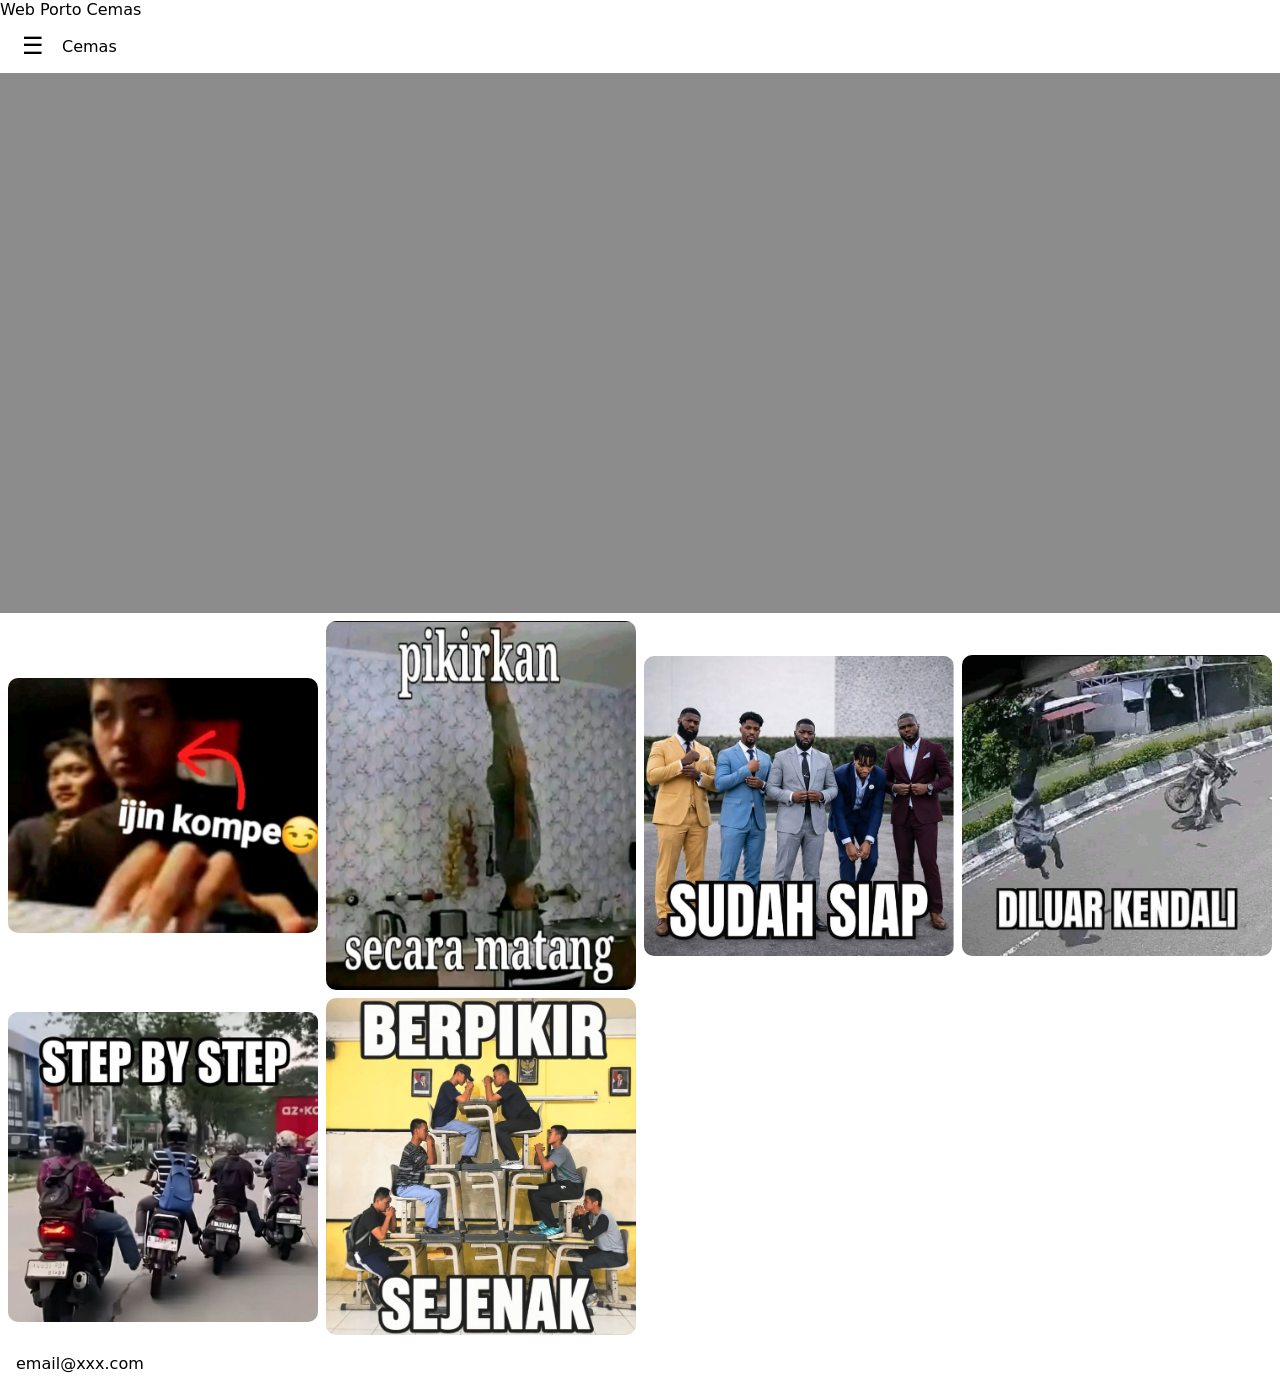
==== index.html @ 75b91bb6 "testing" ====
<!DOCTYPE html>
<html>

<head>
  <link rel="stylesheet" href="/css/style.css"
  <title>Web Porto Cemas</title>
</head>

<body>
  <!-- <div>navbar</div> -->
  <header class="navbar">
    <button class="menubtn" id="menubtn">☰</button>
    <span class="title">
      Cemas
    </span>
    <nav class="menu" id="menu">
      <a href="#crews">
        Crews
      </a>
      <a href="#works">
        Works
      </a>
      <a href="#contacts">
        Contacts
      </a>
    </nav>
  </header>
  <!-- <div>navbar end</div> -->
  
  <!-- <div>content 1</div> -->
  <section class="impression">
    <video src="/asset/tv1.mp4" autoplay muted loop/>
    <div class="tagline">
      <h1>
        amba
      </h1>
      <p>
        tukam
      </p>
    </div>
  </section>
  <!-- <div>content 1 end</div> -->
  
  <!-- <div>content 2</div> -->
  <section class="grid" id="display">
    <a class="card" href="#">
      <img src="/asset/t1.jpg" alt="t1" />
    </a>
    <a class="card" href="#">
      <img src="/asset/t2.jpg" alt="t2" />
    </a>
    <a class="card" href="#">
      <img src="/asset/t3.jpg" alt="t3" />
    </a>
    <a class="card" href="#">
      <img src="/asset/t4.jpg" alt="t4" />
    </a>
    <a class="card" href="#">
      <img src="/asset/t5.jpg" alt="t5" />
    </a>
    <a class="card" href="#">
     <img src="/asset/t6.jpg" alt="t6" />
    </a>
  </section>
  <!-- <div>content 2 end</div> -->
  
  <!-- <div>footer</div> -->
  <footer id="email">
    email@xxx.com
  </footer>
  <!-- <div>footer end</div> -->
  
  <script src="/js/data.js" />
</body>

</html>
---- css/style.css ----
body {
  margin:0;
  font-family: system-ui, -apple-system, BlinkMacSystemFont, 'Segoe UI', Roboto, Oxygen, Ubuntu, Cantarell, 'Open Sans', 'Helvetica Neue', sans-serif ;
}

.navbar {
  position: sticky;
  top:0;
  z-index: 10;
  display:flex;
  flex-wrap: wrap;
  align-items: center;
  gap: 12px;
  padding:12px 16px;
  background: white;
}
.menubtn {
  background: none;
  border:0;
  font-size:24px;
}
.menu {
  display:none;
  flex-direction: column;
  width:100%;
  gap: 8px;
}
.menu.open {
  display:flex;
}


.impression {
  position:relative;
  height:60vh;
  overflow: hidden;
}
.impression video {
  position: absolute;
  inset: 0;
  width:100%;
  height: 100%;
  object-fit: cover;
}
.impression:after {
  content:"";
  position: absolute;
  inset: 0;
  z-index: 1;
  background: rgba(0,0,0,0.45)
}
.tagline {
  position: absolute;
  z-index: 2;
  bottom: 20px;
  left:16px;
  right:16px;
  color: white;
  text-align: center;
  justify-items: center;
}

.grid {
  display:grid;
  grid-template-columns: repeat(2,1fr);
  gap: 8px;
  padding: 8px;
  align-items: center;
}
.card img {
  width:100%;
  //aspect-ratio: 1;
  //object-fit: cover;
  display:block;
  border-radius:10px;
}

footer {
  padding:11px 16px;
  text-align: left;
}

@media (min-width: 700px) {
  .grid { grid-template-columns: repeat(4,1fr);}
}
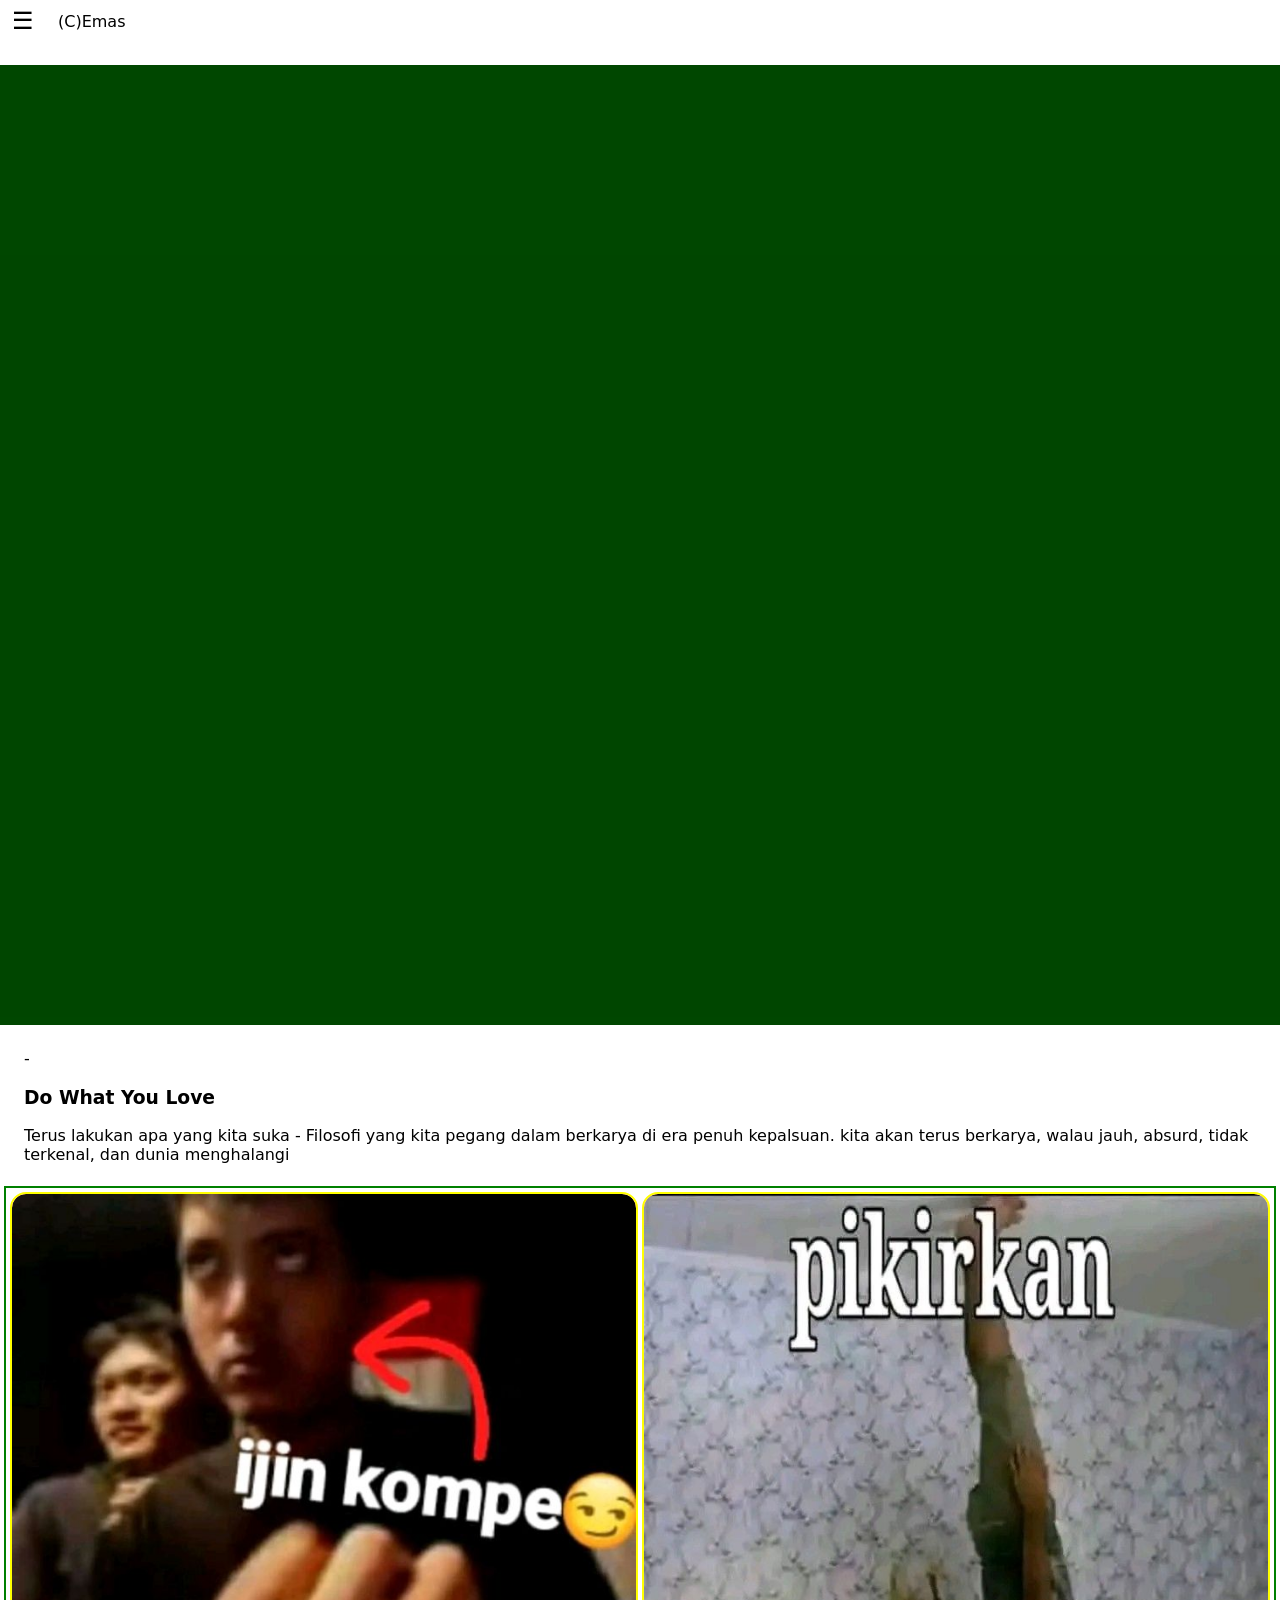
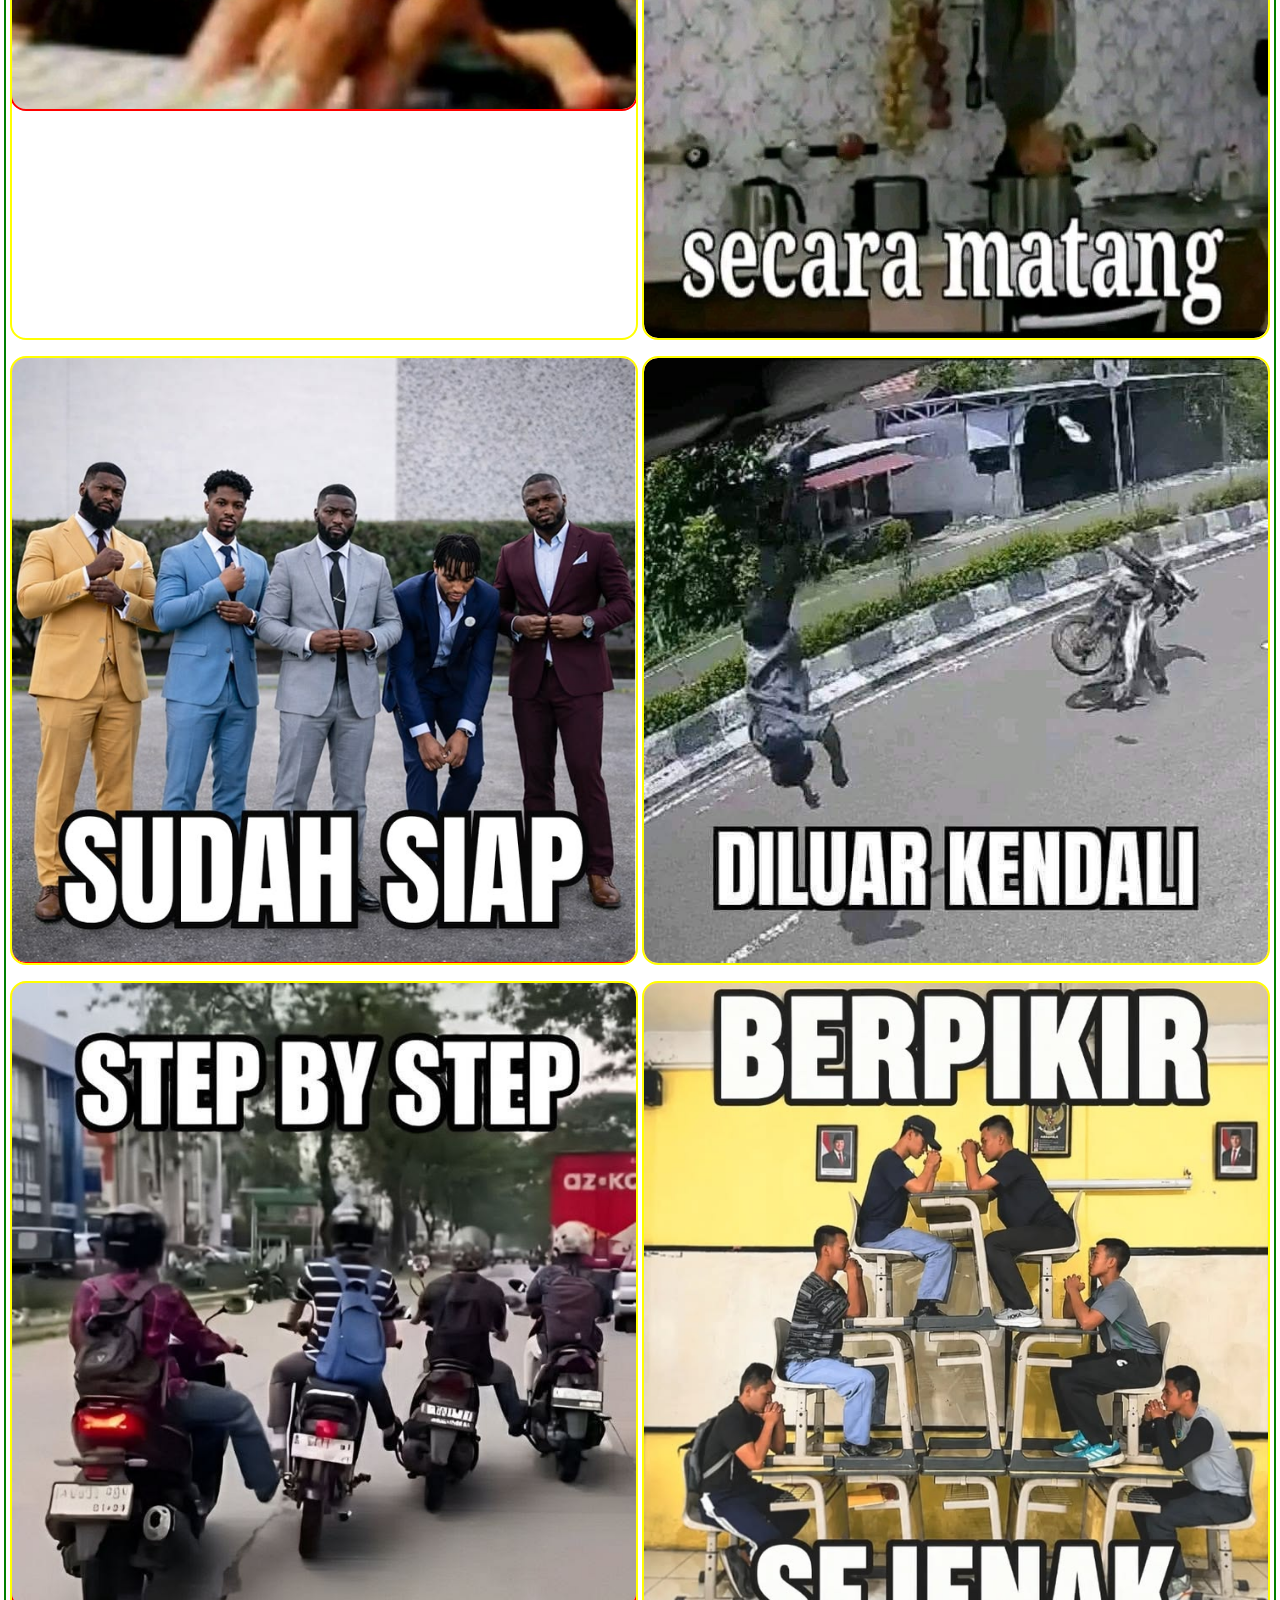
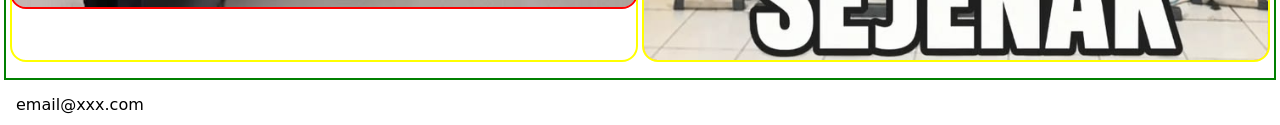
==== commit c7583544: "interactive button and display" ====
--- a/index.html
+++ b/index.html
@@ -10,17 +10,20 @@
   <!-- <div>navbar</div> -->
   <header class="navbar">
     <button class="menubtn" id="menubtn">☰</button>
-    <span class="title">
-      Cemas
-    </span>
+    <a class="title" href="index.html">
+      (C)Emas
+    </a>
     <nav class="menu" id="menu">
-      <a href="#crews">
+      <a>
+         
+      </a>
+      <a href="/html/crews.html">
         Crews
       </a>
-      <a href="#works">
+      <a href="/html/works.html">
         Works
       </a>
-      <a href="#contacts">
+      <a href="/html/contacts.html">
         Contacts
       </a>
     </nav>
@@ -29,7 +32,8 @@
   
   <!-- <div>content 1</div> -->
   <section class="impression">
-    <video src="/asset/tv1.mp4" autoplay muted loop/>
+    <video src="/asset/tv1.mp4" autoplay
+    muted loop/>
     <div class="tagline">
       <h1>
         amba
@@ -41,28 +45,60 @@
   </section>
   <!-- <div>content 1 end</div> -->
   
-  <!-- <div>content 2</div> -->
+  <!-- <div>description 1</div> -->
+  <section class="deskripsi">
+    <div class="hori">-</div>
+    <div class="teksdesk">
+      <h3 class="filosofi">
+        Do What You Love
+      </h5>
+      <p class="deskfilo">
+        Terus lakukan apa yang kita suka - Filosofi yang kita pegang dalam berkarya di era penuh kepalsuan. kita akan terus berkarya, walau jauh, absurd, tidak terkenal, dan dunia menghalangi
+      </p>
+    </div>
+  </section>
+  <!-- <div>description 1 end</div> -->
+  
+  <!-- <div>display</div> -->
   <section class="grid" id="display">
     <a class="card" href="#">
       <img src="/asset/t1.jpg" alt="t1" />
+      <span class="deskproj">
+        Akuh mau kompe dulu yah
+      </span>
     </a>
     <a class="card" href="#">
       <img src="/asset/t2.jpg" alt="t2" />
+      <span class="deskproj">
+        kalo ngoding dipikir mas
+      </span>
     </a>
     <a class="card" href="#">
       <img src="/asset/t3.jpg" alt="t3" />
+      <span class="deskproj">
+        are you ready to lose?
+      </span>
     </a>
     <a class="card" href="#">
       <img src="/asset/t4.jpg" alt="t4" />
+      <span class="deskproj">
+        mboh wes, wes tepar aku
+      </span>
     </a>
     <a class="card" href="#">
       <img src="/asset/t5.jpg" alt="t5" />
+      <span class="deskproj">
+        ga ada step step an jir, imajinasi bermain disini
+      </span>
     </a>
     <a class="card" href="#">
      <img src="/asset/t6.jpg" alt="t6" />
+     <span class="deskproj">
+       ngopi sek ra mas?
+     </span>
     </a>
   </section>
-  <!-- <div>content 2 end</div> -->
+  <!-- <div>display end</div> -->
   
   <!-- <div>footer</div> -->
   <footer id="email">
--- a/css/style.css
+++ b/css/style.css
@@ -1,38 +1,82 @@
 body {
   margin:0;
   font-family: system-ui, -apple-system, BlinkMacSystemFont, 'Segoe UI', Roboto, Oxygen, Ubuntu, Cantarell, 'Open Sans', 'Helvetica Neue', sans-serif ;
+  background-color: white;
+}
+a {
+  text-decoration: none;
+  color: white;
+  /*padding:6px 12px;*/
 }
 
+/*navbar*/
 .navbar {
-  position: sticky;
+  position: fixed;
   top:0;
+  left:0;
+  right:0;
   z-index: 10;
   display:flex;
-  flex-wrap: wrap;
+  /*flex-wrap: wrap;*/
   align-items: center;
   gap: 12px;
-  padding:12px 16px;
+  padding:6px 0px;
   background: white;
+  /*backdrop-filter: blur(8px);
+  /*transition: .3s ease-in-out;*/
+}
+.navbar:before {
+  content: "";
+  position: absolute;
+  inset: 0;
+  z-index: -1;
+  /*background: rgba(255, 255, 255, 0.25);*/
+  backdrop-filter: blur(12px);
+  -webkit-backdrop-filter: blur(12px);
+}
+.title {
+  font: apple-system;
+  color: black;
 }
 .menubtn {
+  margin: 0px 6px;
   background: none;
   border:0;
   font-size:24px;
 }
 .menu {
-  display:none;
+  display:flex;
+  position:absolute;
+  top:75%;
+  width:100%;
+  z-index:-2;
   flex-direction: column;
-  width:100%;
   gap: 8px;
+  background: rgba(0,0,0,0.45);
+  backdrop-filter: blur(12px);
+  border-radius: 12px;
+  
+  clip-path: inset(0 0 100% 0);
+  visibility:hidden;
+  transition: .2s ease-in-out,visibility .4s;
 }
 .menu.open {
+  clip-path: inset(0);
   display:flex;
+  visibility: visible;
 }
+.menu a {
+  padding: 6px 12px;
+}
+/*navbar end*/
 
 
+/*content 1*/
 .impression {
   position:relative;
-  height:60vh;
+  background-color: green;
+  margin-top: 46px;
+  aspect-ratio: 4/3;
   overflow: hidden;
 }
 .impression video {
@@ -51,35 +95,87 @@
 }
 .tagline {
   position: absolute;
+  inset: 0;
   z-index: 2;
-  bottom: 20px;
-  left:16px;
-  right:16px;
+  display: flex;
+  flex-direction: column;
+  /*bottom: 20px;
+  //left:16px;
+  //right:16px;*/
   color: white;
   text-align: center;
-  justify-items: center;
+  justify-content: center;
 }
+/*content end*/
 
+
+/*deskripsi*/
+.deskripsi {
+  margin: 24px;
+}
+/*deskripsi end*/
+
+
+/*display*/
 .grid {
-  display:grid;
-  grid-template-columns: repeat(2,1fr);
+  display: grid;
+  grid-template-columns: repeat(2, 1fr);
+  grid-auto-flow: rows;
   gap: 8px;
-  padding: 8px;
-  align-items: center;
+  columns: 2;
+  padding: 6px;
+  margin: 6px;
+  outline: 2px solid green;
 }
 .card img {
+  display: block;
   width:100%;
-  //aspect-ratio: 1;
-  //object-fit: cover;
-  display:block;
-  border-radius:10px;
+  /*aspect-ratio: 1;*/
+  object-fit: cover;
+  display: block;
+  border-radius:14px;
+  outline: 2px solid red;
 }
+.card {
+  display: block;
+  position: relative;
+  break-inside: avoid;
+  margin-bottom: 12px;
+  overflow: hidden;
+  border-radius:14px;
+  outline: 2px solid yellow;
+}
+.deskproj {
+  
+  position: absolute;
+  left:0;
+  right:0;
+  bottom:0;
+  padding: 6px;
+  color: white;
+  z-index: 1;
+  opacity: 0;
+  transition: .3s;
+  align-content: center;
+}
+.card:after {
+  content: "";
+  position: absolute;
+  inset: 0;
+  background: linear-gradient(to top, rgba(0,0,0,1), transparent 60%);
+  opacity: 0;
+  transition: .3s;
+}
+.card.active{
+  grid-column: span 2;
+}
+.card.active:after,
+.card.active .deskproj {opacity:1;}
+@media (min-width: 700px) {
+  .grid { columns:4;} }
+/*display end*/
 
 footer {
   padding:11px 16px;
   text-align: left;
-}
-
-@media (min-width: 700px) {
-  .grid { grid-template-columns: repeat(4,1fr);}
 }
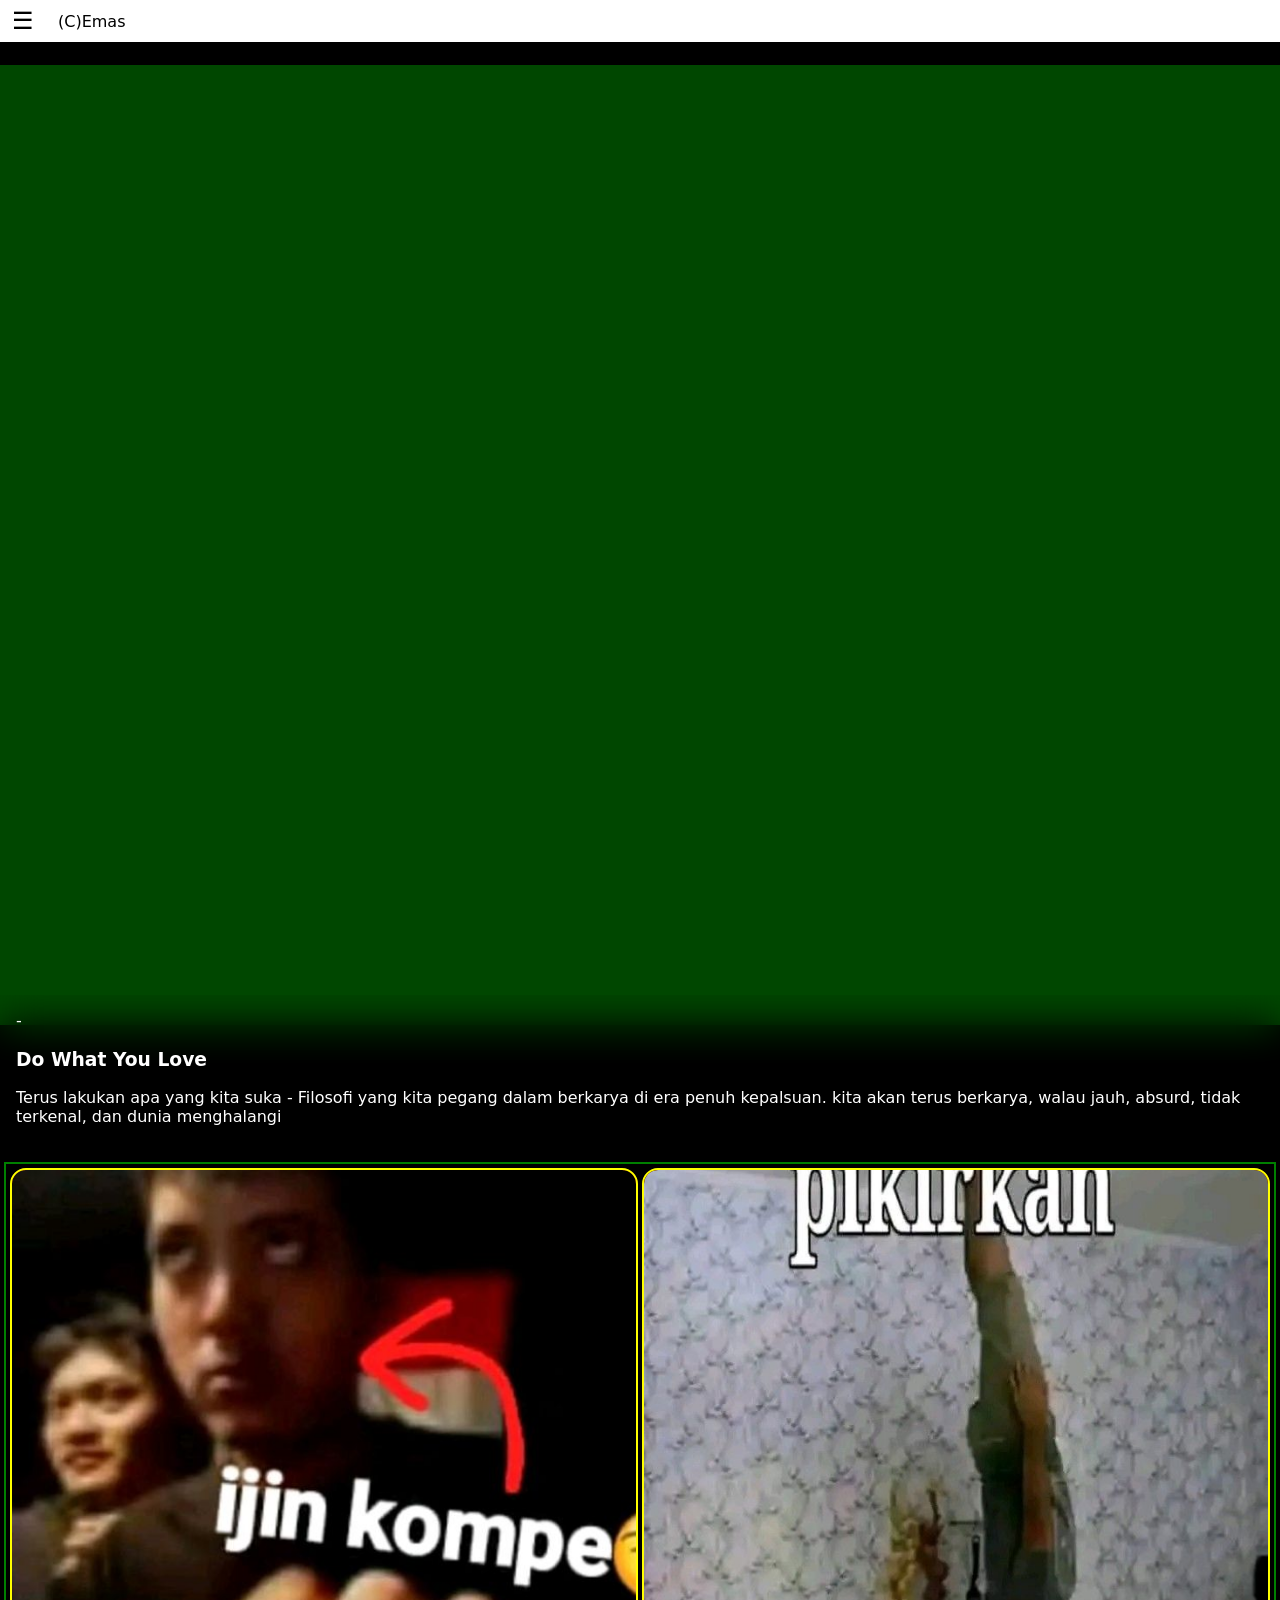
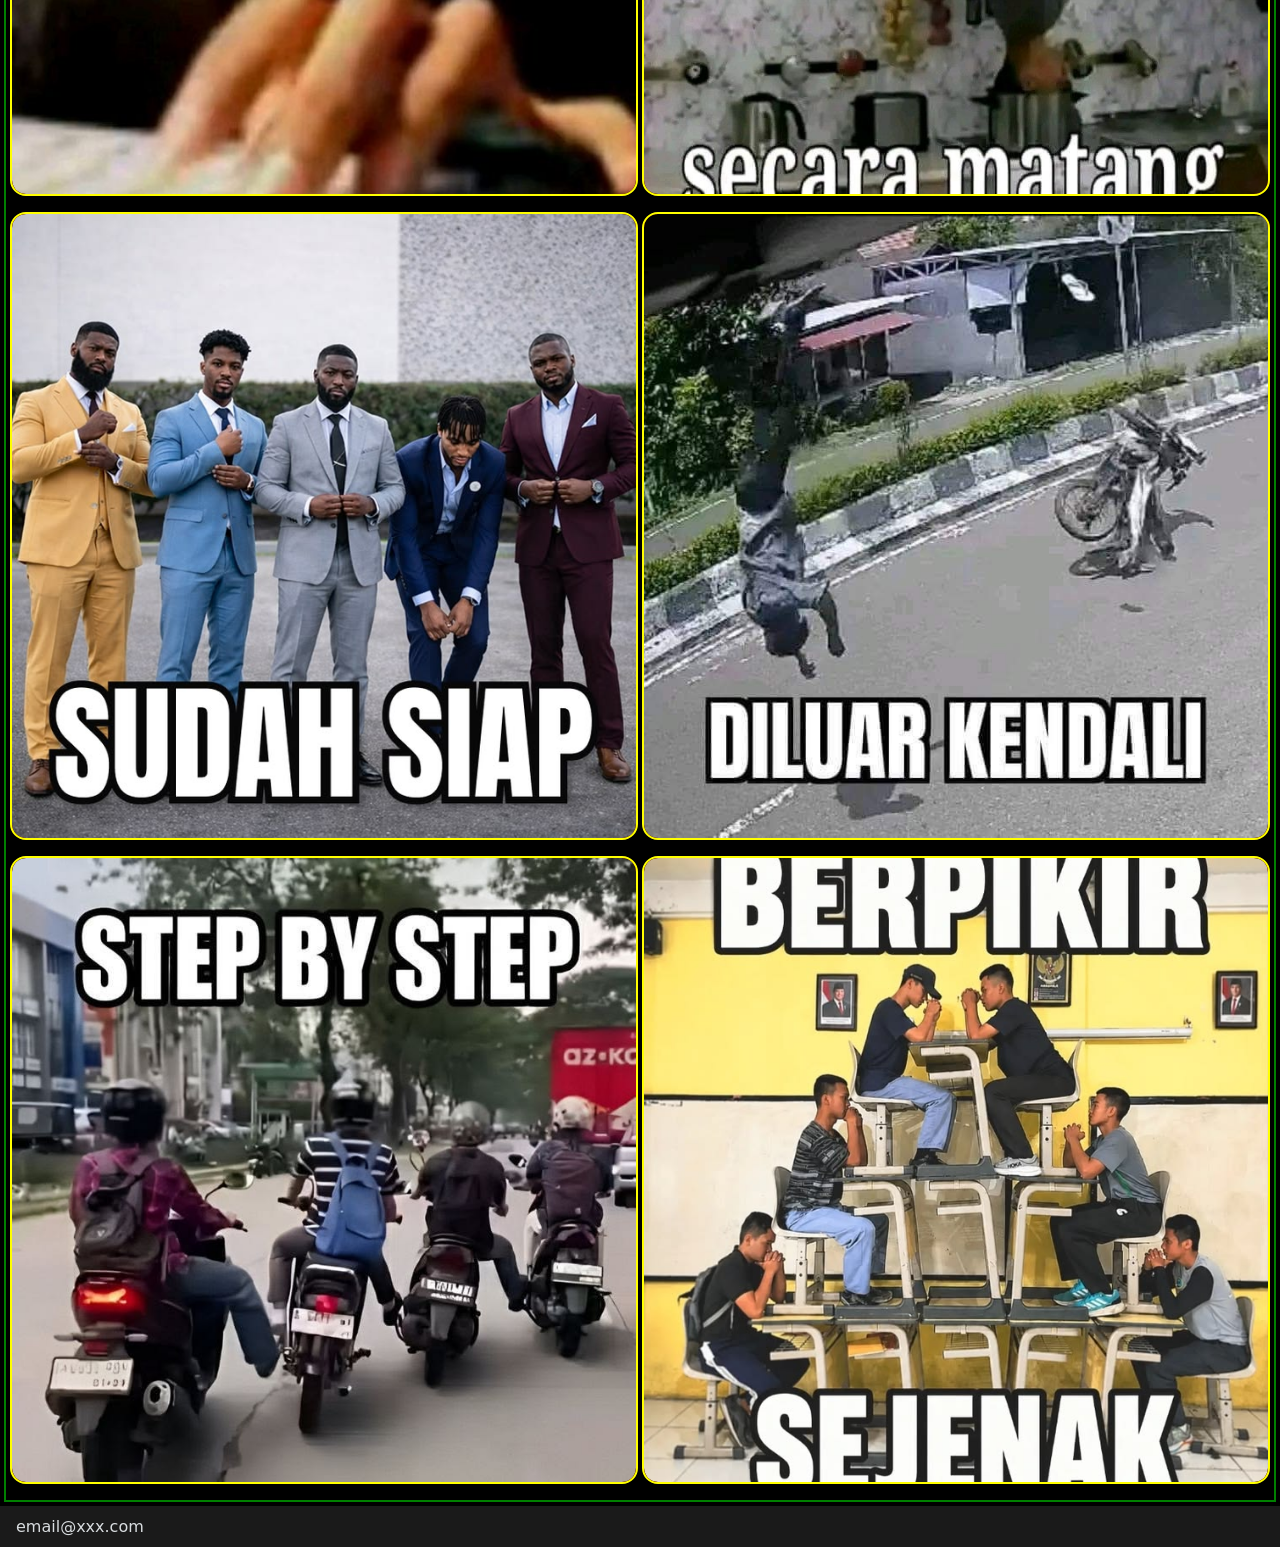
==== commit 5743e230: "Ambient mode + rapihin warna" ====
--- a/index.html
+++ b/index.html
@@ -32,6 +32,8 @@
   
   <!-- <div>content 1</div> -->
   <section class="impression">
+    <canvas class="glow" width="16" height="9">
+    </canvas>
     <video src="/asset/tv1.mp4" autoplay
     muted loop/>
     <div class="tagline">
--- a/css/style.css
+++ b/css/style.css
@@ -1,7 +1,7 @@
 body {
   margin:0;
   font-family: system-ui, -apple-system, BlinkMacSystemFont, 'Segoe UI', Roboto, Oxygen, Ubuntu, Cantarell, 'Open Sans', 'Helvetica Neue', sans-serif ;
-  background-color: white;
+  background-color: black;
 }
 a {
   text-decoration: none;
@@ -106,21 +106,43 @@
   text-align: center;
   justify-content: center;
 }
+.glow {
+  position:absolute; inset:0; width:100%; height:100%;
+  transform:scale(1.3);
+  filter:blur(40px) saturate(1.5);
+  z-index:0;
+}
 /*content end*/
 
 
-/*deskripsi*/
+/*deskripsi + content 1 glow*/
 .deskripsi {
-  margin: 24px;
-}
-/*deskripsi end*/
+  position:relative;
+  z-index:2;
+  margin-top: -30px;
+  padding:16px;
+  border-radius:24px 24px 0 0;
+  color: white;
+}
+.deskripsi:before {
+  content:"";
+  position: absolute;
+  inset: 0;
+  z-index:-1;
+  background:rgba(0,0,0,0);
+  backdrop-filter:blur(20px);
+  mask-image: linear-gradient(to bottom, black 40%, transparent 100%);
+}
+.deskfilo {
+}
+/*deskripsi + content 1 glow end*/
 
 
 /*display*/
 .grid {
   display: grid;
   grid-template-columns: repeat(2, 1fr);
-  grid-auto-flow: rows;
+  /*grid-auto-flow: rows;*/
   gap: 8px;
   columns: 2;
   padding: 6px;
@@ -130,7 +152,7 @@
 .card img {
   display: block;
   width:100%;
-  /*aspect-ratio: 1;*/
+  aspect-ratio: 1;
   object-fit: cover;
   display: block;
   border-radius:14px;
@@ -151,7 +173,7 @@
   left:0;
   right:0;
   bottom:0;
-  padding: 6px;
+  padding: 8px;
   color: white;
   z-index: 1;
   opacity: 0;
@@ -167,7 +189,7 @@
   transition: .3s;
 }
 .card.active{
-  grid-column: span 2;
+  grid-column: span 1;
 }
 .card.active:after,
 .card.active .deskproj {opacity:1;}
@@ -178,4 +200,6 @@
 footer {
   padding:11px 16px;
   text-align: left;
+  background: #1A1A1A;
+  color: #D8DCDF;
 }
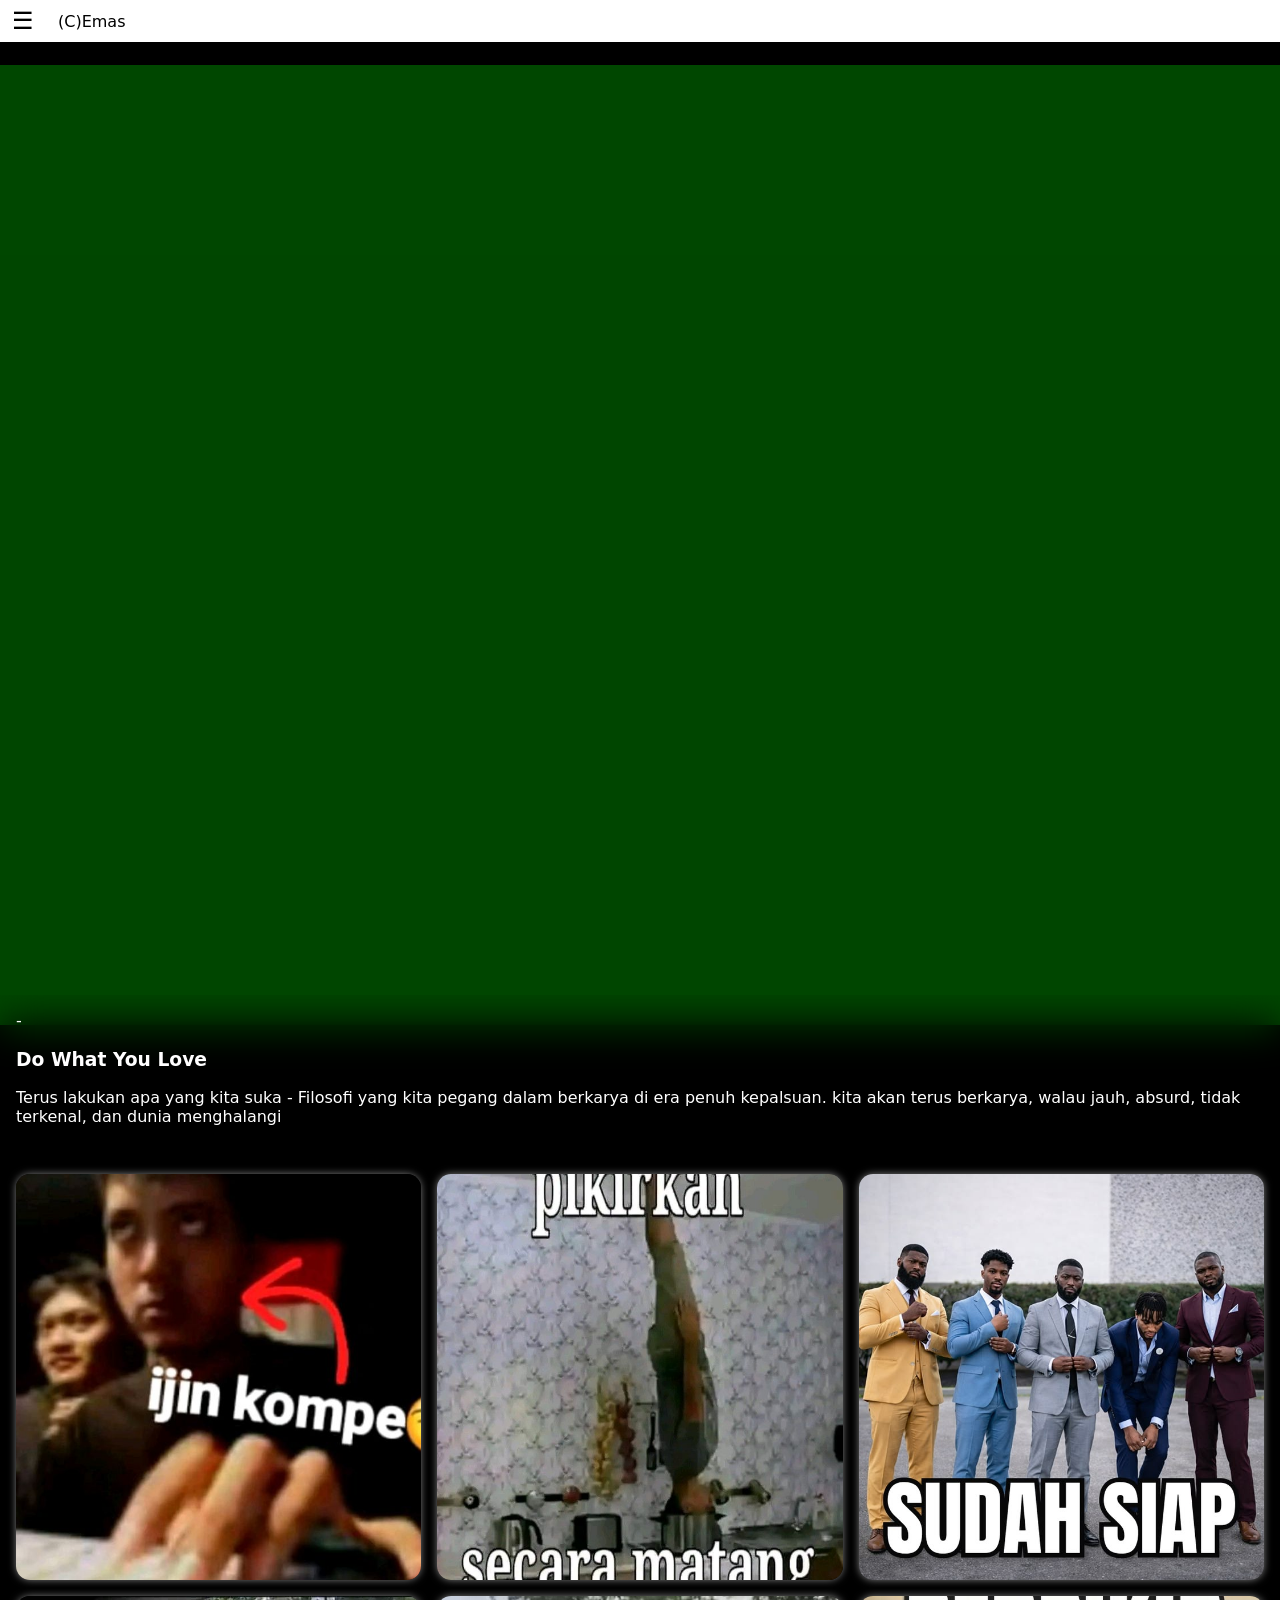
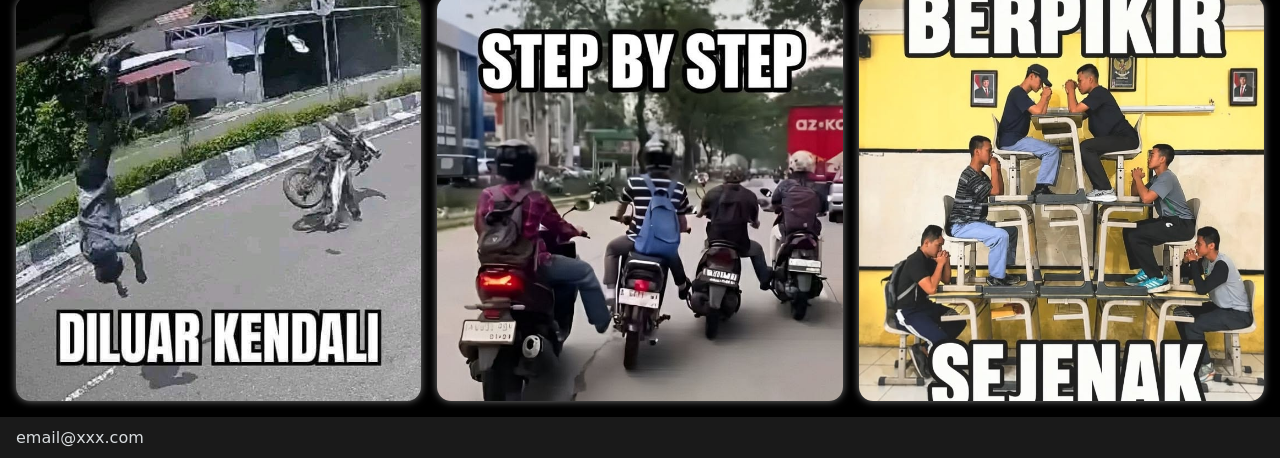
==== commit bde3391b: "update style.css + glow + warna" ====
--- a/index.html
+++ b/index.html
@@ -32,7 +32,6 @@
   
   <!-- <div>content 1</div> -->
   <section class="impression">
-    <canvas class="glow" width="16" height="9">
     </canvas>
     <video src="/asset/tv1.mp4" autoplay
     muted loop/>
--- a/css/style.css
+++ b/css/style.css
@@ -131,7 +131,7 @@
   z-index:-1;
   background:rgba(0,0,0,0);
   backdrop-filter:blur(20px);
-  mask-image: linear-gradient(to bottom, black 40%, transparent 100%);
+  mask-image: linear-gradient(to bottom, black 100%, transparent 100%);
 }
 .deskfilo {
 }
@@ -144,10 +144,9 @@
   grid-template-columns: repeat(2, 1fr);
   /*grid-auto-flow: rows;*/
   gap: 8px;
-  columns: 2;
   padding: 6px;
   margin: 6px;
-  outline: 2px solid green;
+  /*outline: 2px solid green;*/
 }
 .card img {
   display: block;
@@ -156,17 +155,30 @@
   object-fit: cover;
   display: block;
   border-radius:14px;
-  outline: 2px solid red;
+  /*outline: 2px solid red;*/
 }
 .card {
-  display: block;
+  display: inline-block;
   position: relative;
   break-inside: avoid;
-  margin-bottom: 12px;
-  overflow: hidden;
+  z-index: 1;
+  margin: 4px;
   border-radius:14px;
-  outline: 2px solid yellow;
-}
+  /*outline: 2px solid yellow;*/
+  box-shadow: 0 0 8px -1px rgba(255, 255, 255, .6);
+}
+/*.card:before {
+  content:"";
+  position: absolute;
+  inset:2px;
+  border-radius: 14px;
+  z-index: -1;
+  filter:blur(10px);
+  background-image: var(--imgbg);
+  background-size: cover;
+  background-position: center;
+  background-color: rgba(0,0,0,.45);
+}*/
 .deskproj {
   
   position: absolute;
@@ -187,14 +199,14 @@
   background: linear-gradient(to top, rgba(0,0,0,1), transparent 60%);
   opacity: 0;
   transition: .3s;
+  border-radius: 14px;
 }
 .card.active{
-  grid-column: span 1;
 }
 .card.active:after,
 .card.active .deskproj {opacity:1;}
 @media (min-width: 700px) {
-  .grid { columns:4;} }
+  .grid { grid-template-columns: repeat(3,1fr);} }
 /*display end*/
 
 footer {
